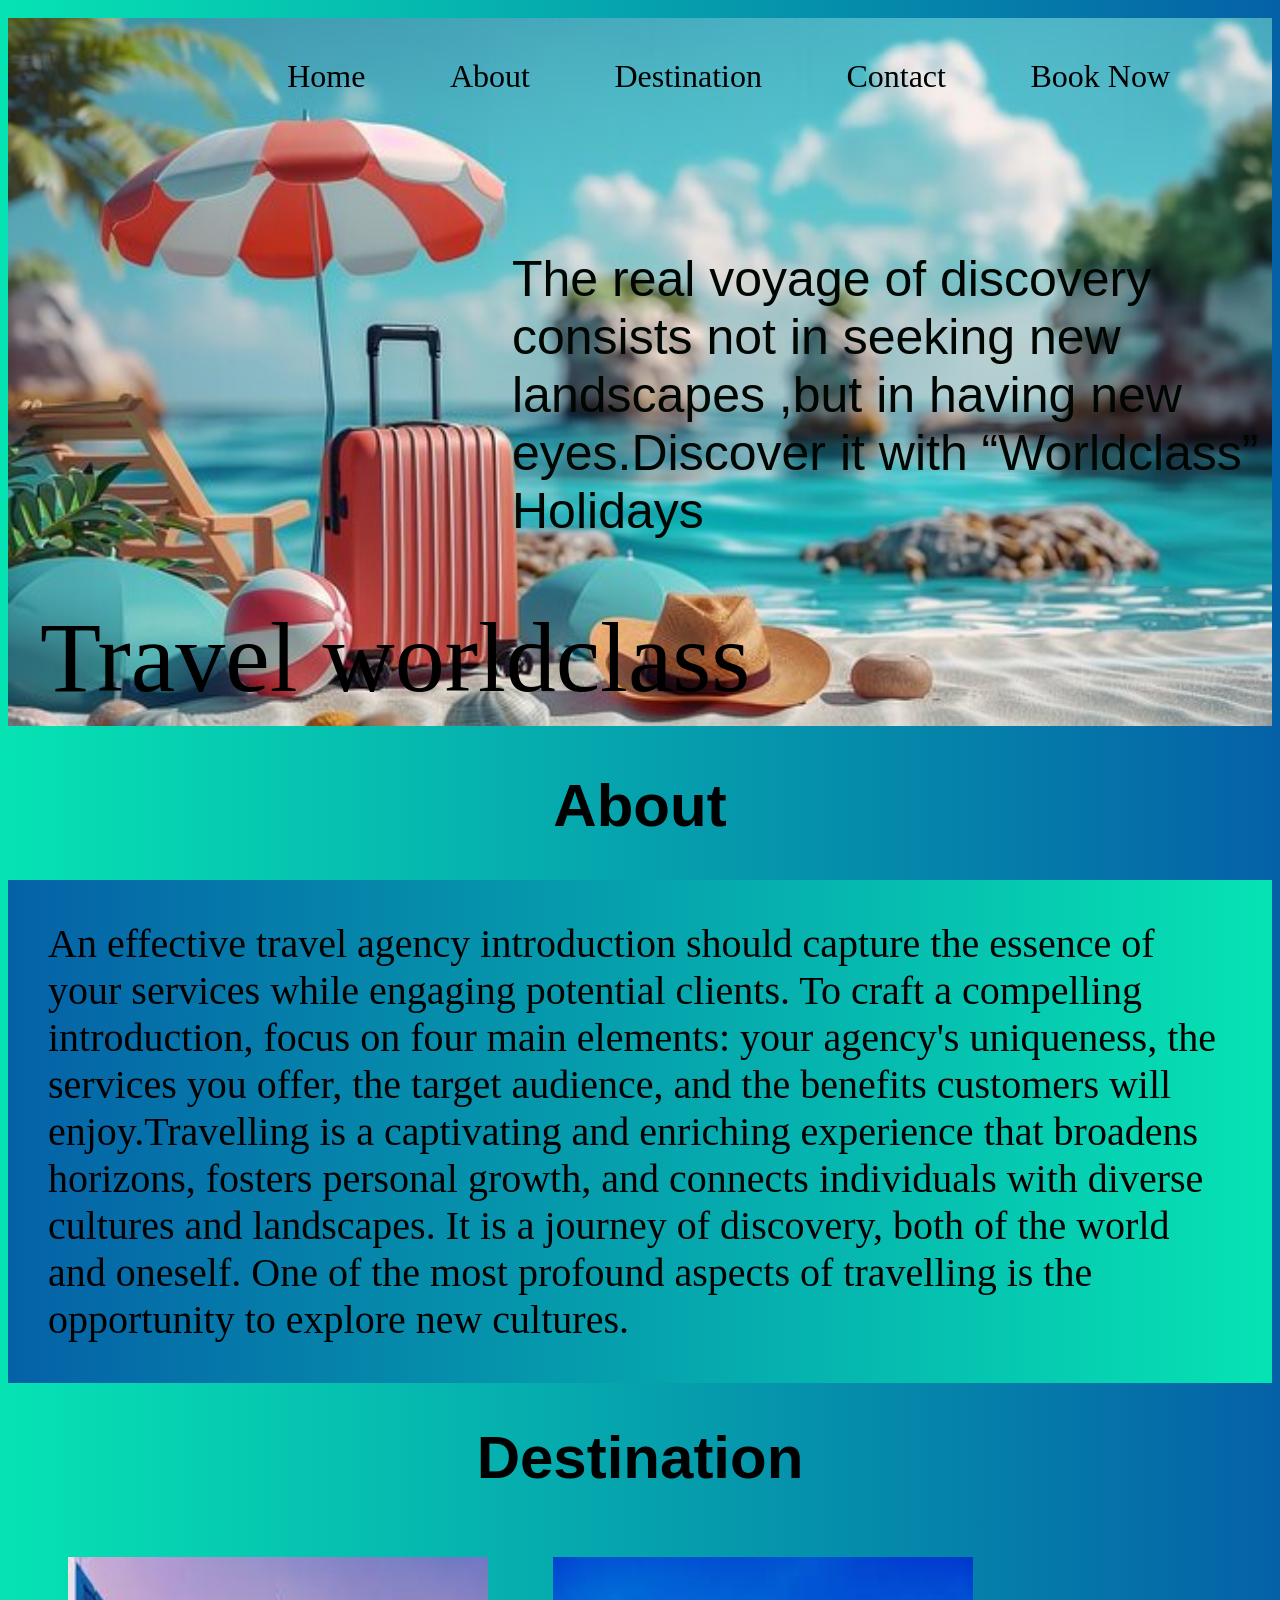
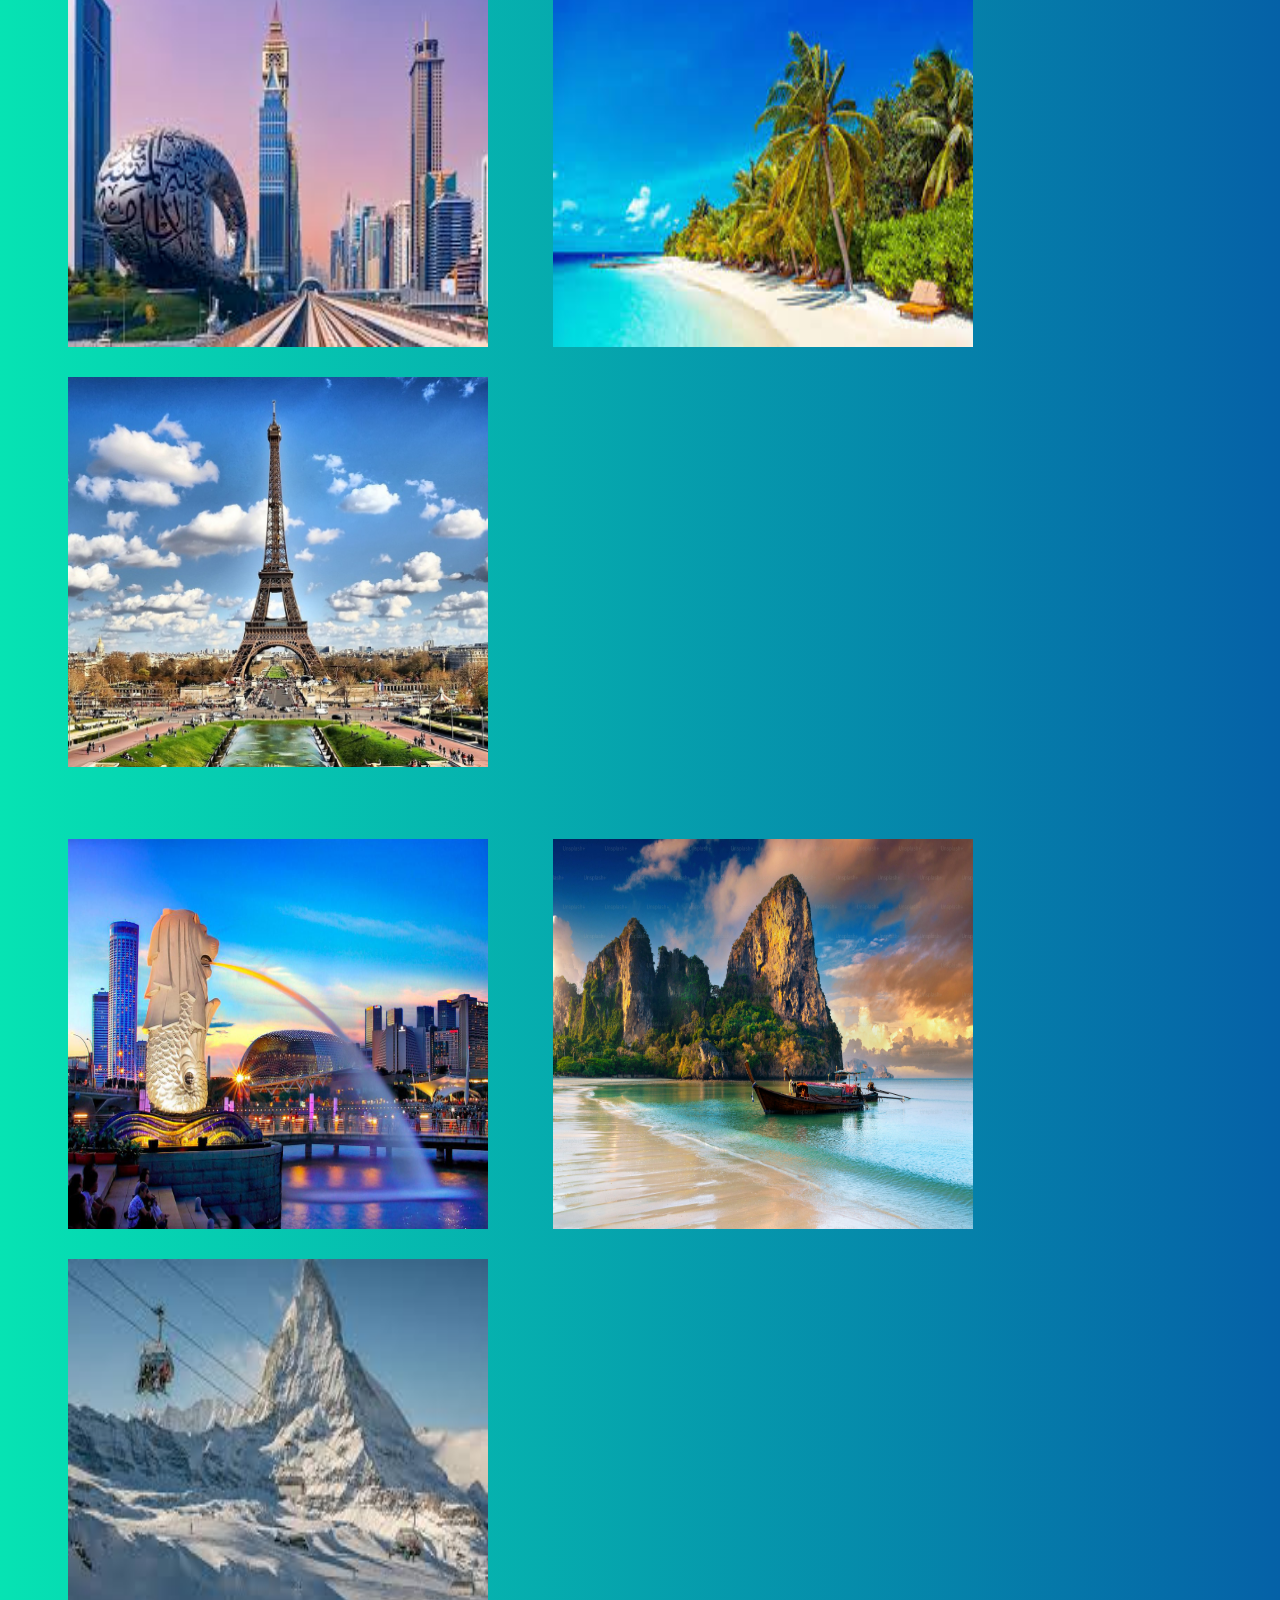
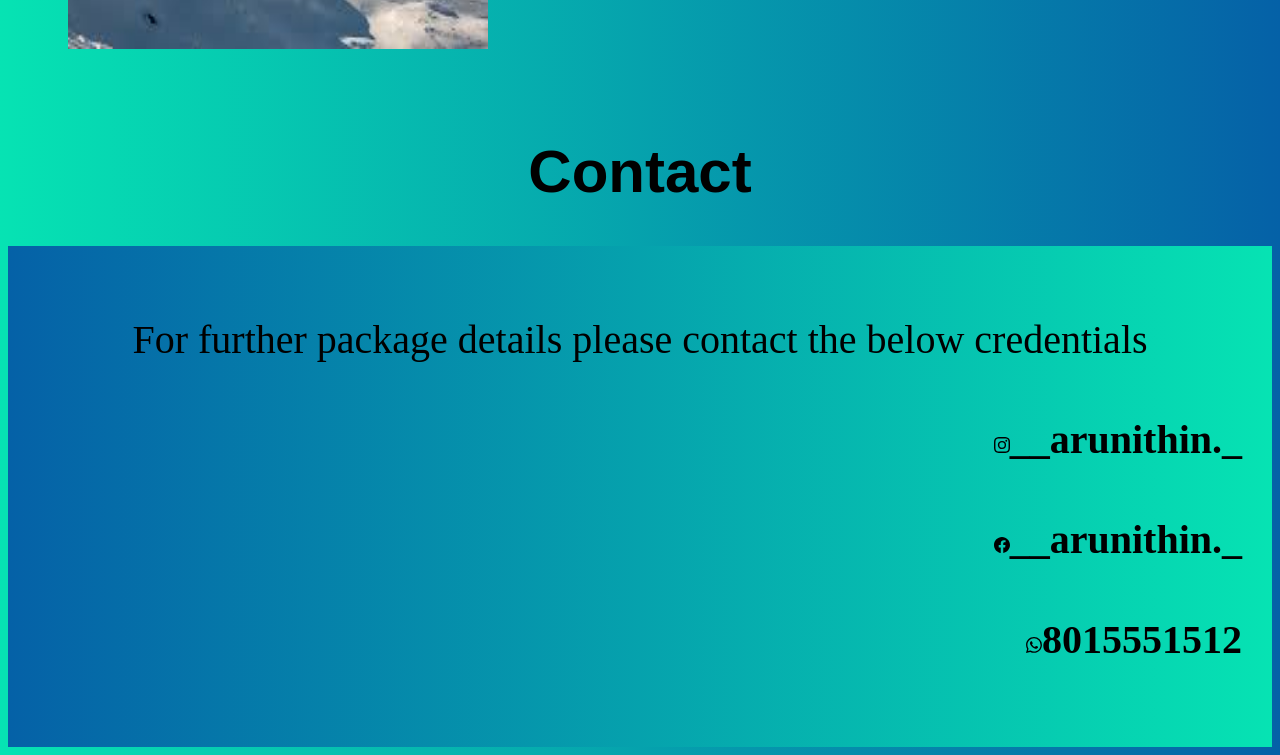
==== index1.html @ e3361c2e "update" ====
<!DOCTYPE html>
<html lang="en">
<head>
    <meta charset="UTF-8">
    <meta name="viewport" content="width=device-width, initial-scale=1.0">
    <link rel="stylesheet" href="style.css">
    <title>travel site</title>
</head>
<body>
    <p class="title">Travel worldclass <br>
    <p class="para">The real voyage of discovery consists not in seeking new landscapes ,but in having new eyes.Discover it with <q>Worldclass</q>  Holidays</p>
    
    <div id="travel">
         <img src="360_F_865357483_h8EqLPenbASgFNEdEAE56AxIHZLfhHoW.jpg" width="100%">
       <div id="header"> 
            <ul>
                <nav>
                <li><a href="#">Home</a></li>
                <li><a href="#about">About</a></li>
                <li><a href="#des">Destination</a></li>
                <li><a href="#con">Contact</a></li>
                <li><a href="index2.html">Book Now</a></li>
            </nav>
            </ul>
        </div>




        <h1 id="about">About</h1>
        <p id="ab"> An effective travel agency introduction should capture the essence of your services while engaging 
            potential clients. To craft a compelling introduction, focus on four main elements: your agency's uniqueness, 
            the services you offer, the target audience, and the benefits customers will enjoy.Travelling is a captivating 
            and enriching experience that broadens horizons, fosters personal growth, and connects individuals with diverse 
            cultures and landscapes. It is a journey of discovery, both of the world and oneself. One of the most profound 
            aspects of travelling is the opportunity to explore new cultures.</p>
        
        
        
        
        <h1 id="des">Destination</h1>
        
        <img src="dubai.jpg" alt="description" class="destiny" title="Dubai">
        <img src="maldives.jpg" alt="description" class="destiny" title="Maldives">
        <img src="Paris.jpg" alt="description" class="destiny" title="Paris">
        <br><br><br>
        
        <img src="singapore.jpg" alt="description" class="destiny" title="Singapore">
        <img src="thailand.jpg" alt="description"class="destiny" title="Thailand">
        <img src="swizz.jpg" alt="description" class="destiny" title="Switzerland">
        <br><br><br>
        




        <h1 id="con">Contact</h1>
        <div class="Contact">
            <p class="con">For further package details please contact the below credentials </p>
            <h4 id="Contact"><svg xmlns="http://www.w3.org/2000/svg" width="16" height="16" fill="currentColor" class="bi bi-instagram" viewBox="0 0 16 16">
            <path d="M8 0C5.829 0 5.556.01 4.703.048 3.85.088 3.269.222 2.76.42a3.9 3.9 0 0 0-1.417.923A3.9 3.9 0 0 0 .42 2.76C.222 3.268.087 3.85.048 4.7.01 5.555 0 5.827 0 8.001c0 2.172.01 2.444.048 3.297.04.852.174 1.433.372 1.942.205.526.478.972.923 1.417.444.445.89.719 1.416.923.51.198 1.09.333 1.942.372C5.555 15.99 5.827 16 8 16s2.444-.01 3.298-.048c.851-.04 1.434-.174 1.943-.372a3.9 3.9 0 0 0 1.416-.923c.445-.445.718-.891.923-1.417.197-.509.332-1.09.372-1.942C15.99 10.445 16 10.173 16 8s-.01-2.445-.048-3.299c-.04-.851-.175-1.433-.372-1.941a3.9 3.9 0 0 0-.923-1.417A3.9 3.9 0 0 0 13.24.42c-.51-.198-1.092-.333-1.943-.372C10.443.01 10.172 0 7.998 0zm-.717 1.442h.718c2.136 0 2.389.007 3.232.046.78.035 1.204.166 1.486.275.373.145.64.319.92.599s.453.546.598.92c.11.281.24.705.275 1.485.039.843.047 1.096.047 3.231s-.008 2.389-.047 3.232c-.035.78-.166 1.203-.275 1.485a2.5 2.5 0 0 1-.599.919c-.28.28-.546.453-.92.598-.28.11-.704.24-1.485.276-.843.038-1.096.047-3.232.047s-2.39-.009-3.233-.047c-.78-.036-1.203-.166-1.485-.276a2.5 2.5 0 0 1-.92-.598 2.5 2.5 0 0 1-.6-.92c-.109-.281-.24-.705-.275-1.485-.038-.843-.046-1.096-.046-3.233s.008-2.388.046-3.231c.036-.78.166-1.204.276-1.486.145-.373.319-.64.599-.92s.546-.453.92-.598c.282-.11.705-.24 1.485-.276.738-.034 1.024-.044 2.515-.045zm4.988 1.328a.96.96 0 1 0 0 1.92.96.96 0 0 0 0-1.92m-4.27 1.122a4.109 4.109 0 1 0 0 8.217 4.109 4.109 0 0 0 0-8.217m0 1.441a2.667 2.667 0 1 1 0 5.334 2.667 2.667 0 0 1 0-5.334"/>
            </svg>__arunithin._</h4>
            <h4 id="Contact"><svg xmlns="http://www.w3.org/2000/svg" width="16" height="16" fill="currentColor" class="bi bi-facebook" viewBox="0 0 16 16">
            <path d="M16 8.049c0-4.446-3.582-8.05-8-8.05C3.58 0-.002 3.603-.002 8.05c0 4.017 2.926 7.347 6.75 7.951v-5.625h-2.03V8.05H6.75V6.275c0-2.017 1.195-3.131 3.022-3.131.876 0 1.791.157 1.791.157v1.98h-1.009c-.993 0-1.303.621-1.303 1.258v1.51h2.218l-.354 2.326H9.25V16c3.824-.604 6.75-3.934 6.75-7.951"/>
            </svg>__arunithin._</h4>
            <h4 id="Contact"><svg xmlns="http://www.w3.org/2000/svg" width="16" height="16" fill="currentColor" class="bi bi-whatsapp" viewBox="0 0 16 16">
            <path d="M13.601 2.326A7.85 7.85 0 0 0 7.994 0C3.627 0 .068 3.558.064 7.926c0 1.399.366 2.76 1.057 3.965L0 16l4.204-1.102a7.9 7.9 0 0 0 3.79.965h.004c4.368 0 7.926-3.558 7.93-7.93A7.9 7.9 0 0 0 13.6 2.326zM7.994 14.521a6.6 6.6 0 0 1-3.356-.92l-.24-.144-2.494.654.666-2.433-.156-.251a6.56 6.56 0 0 1-1.007-3.505c0-3.626 2.957-6.584 6.591-6.584a6.56 6.56 0 0 1 4.66 1.931 6.56 6.56 0 0 1 1.928 4.66c-.004 3.639-2.961 6.592-6.592 6.592m3.615-4.934c-.197-.099-1.17-.578-1.353-.646-.182-.065-.315-.099-.445.099-.133.197-.513.646-.627.775-.114.133-.232.148-.43.05-.197-.1-.836-.308-1.592-.985-.59-.525-.985-1.175-1.103-1.372-.114-.198-.011-.304.088-.403.087-.088.197-.232.296-.346.1-.114.133-.198.198-.33.065-.134.034-.248-.015-.347-.05-.099-.445-1.076-.612-1.47-.16-.389-.323-.335-.445-.34-.114-.007-.247-.007-.38-.007a.73.73 0 0 0-.529.247c-.182.198-.691.677-.691 1.654s.71 1.916.81 2.049c.098.133 1.394 2.132 3.383 2.992.47.205.84.326 1.129.418.475.152.904.129 1.246.08.38-.058 1.171-.48 1.338-.943.164-.464.164-.86.114-.943-.049-.084-.182-.133-.38-.232"/>
            </svg>8015551512</h4>
        </div>



    </div>
    
</body>
</html>
---- style.css ----
body
{
    background: linear-gradient(to left,rgb(5, 97, 167),rgb(6, 227, 179));
    padding-top: 10px;
}
.para
{
    font-size: 50px;
    position: absolute;
    left: 40%;
    top: 200px;
    font-family: 'Gill Sans', 'Gill Sans MT', Calibri, 'Trebuchet MS', sans-serif;
    color: rgb(0, 7, 3);
}
.title
{
    font-size: 100px;
    position: absolute;
    left: 40px;
    top: 500px;
    color: rgb(0, 0, 0);
}
h1
{
    font-size: 60px;
    font-family: 'Gill Sans', 'Gill Sans MT', Calibri, 'Trebuchet MS', sans-serif;
    color: black;
    text-align: center;
}
#travel
{
    color: black;
    font-size: large;
}
#header
{
    display: flex;
    position: absolute;
    top: 10px;
    right: 30px;
    text-align: right;
    padding-top: 30px;
}
#header ul li
{
    display: inline;
    color: white;
    margin-right: 5rem;
}#header ul li a
{     
    font-size: xx-large;
    text-decoration: none;
    color:black;
}
.destiny
{
    width: 420px;
    height: 390px;
    margin-top: 25px;
    margin-left: 60px;
    display:inline-flex;
    border: 3px;

}
.destiny:hover
{
    transform: scale(1.1);
    transition: 1s;
}

#des1
{
    font-size: medium;
    display: inline-flex;
    position: absolute;
}
#con
{
    text-align: center;
}
.con
{
    text-align: center;
    font-size: 40px;
}
.Contact
{
    text-align: right;
    padding: 30px;
    font-size: 40px;
    background: linear-gradient(to right,rgb(5, 97, 167),rgb(6, 227, 179));
}
#ab
{
    padding: 40px;
    font-size: 40px;
    font-family:Georgia, 'Times New Roman', Times, serif ;
    background: linear-gradient(to right,rgb(5, 97, 167),rgb(6, 227, 179));
}
#heading
{
    padding-top: 5%;
}
#details
{
    text-align: center;
}
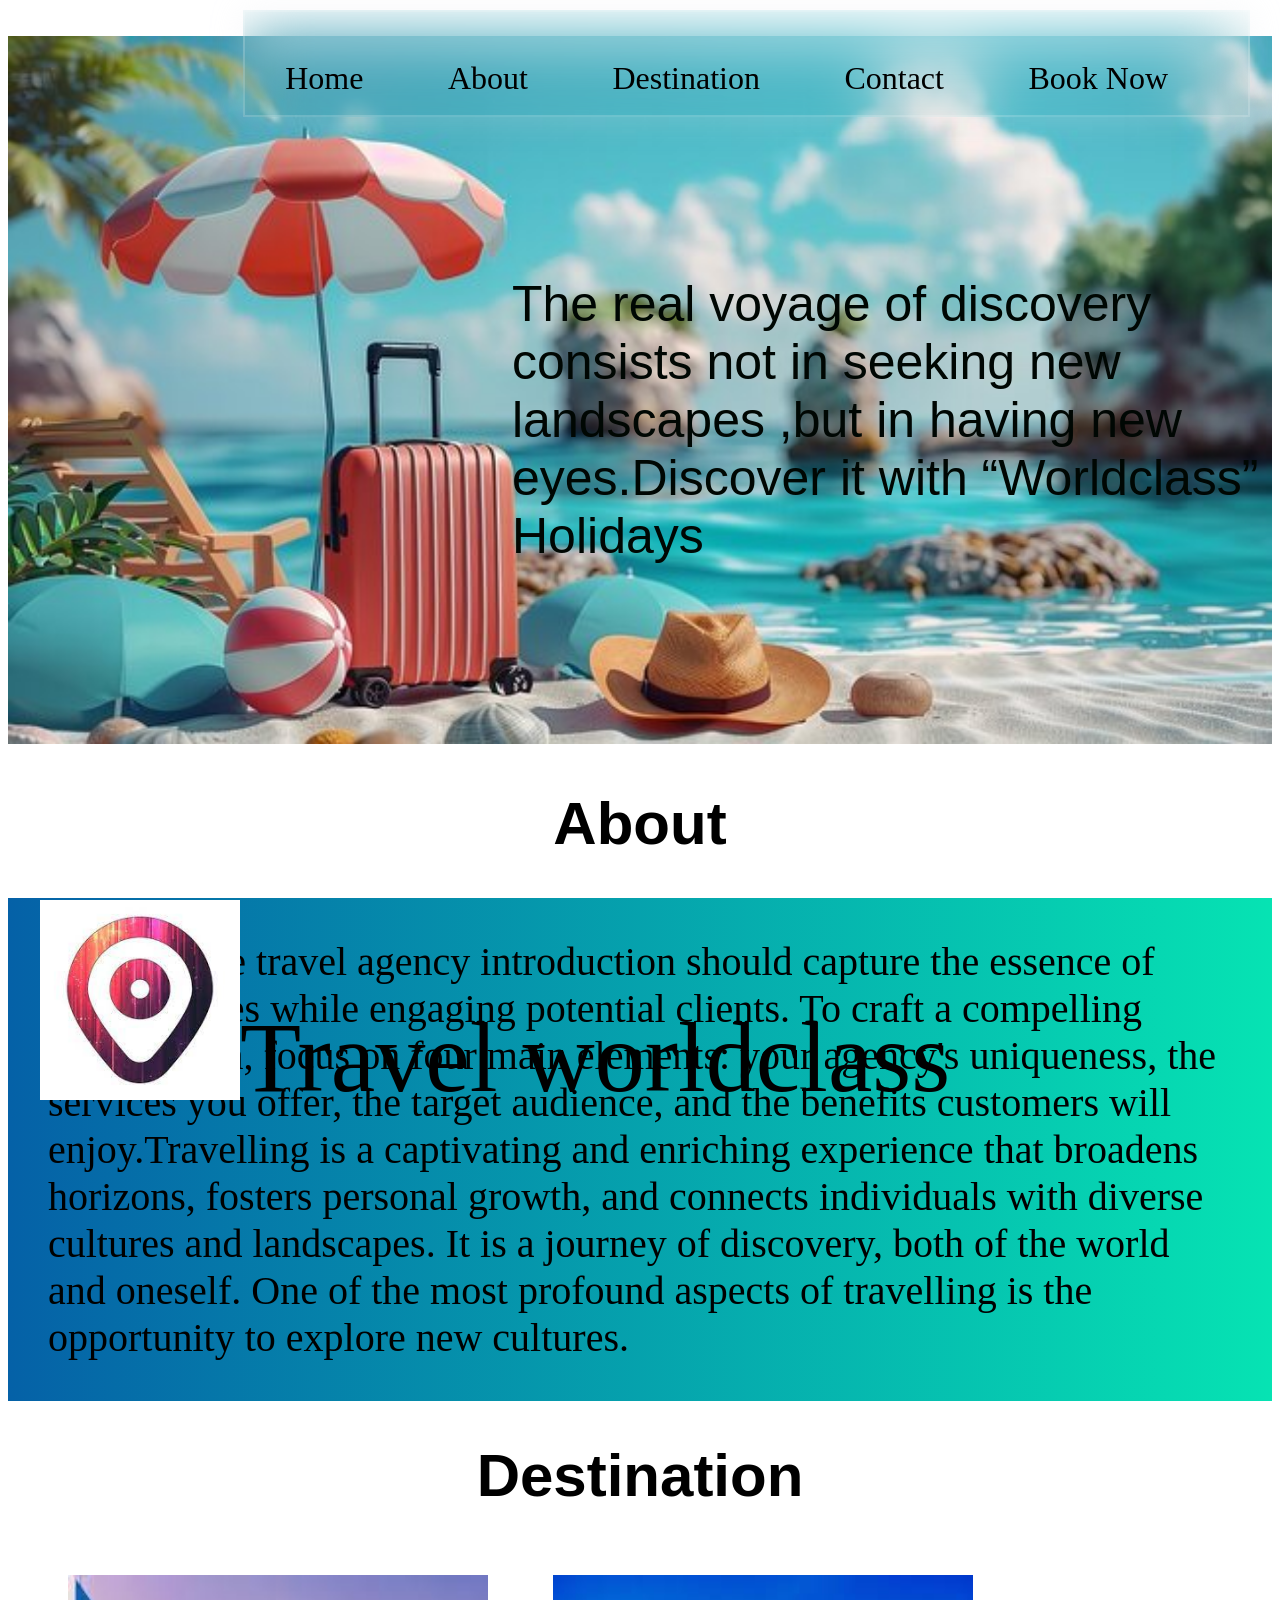
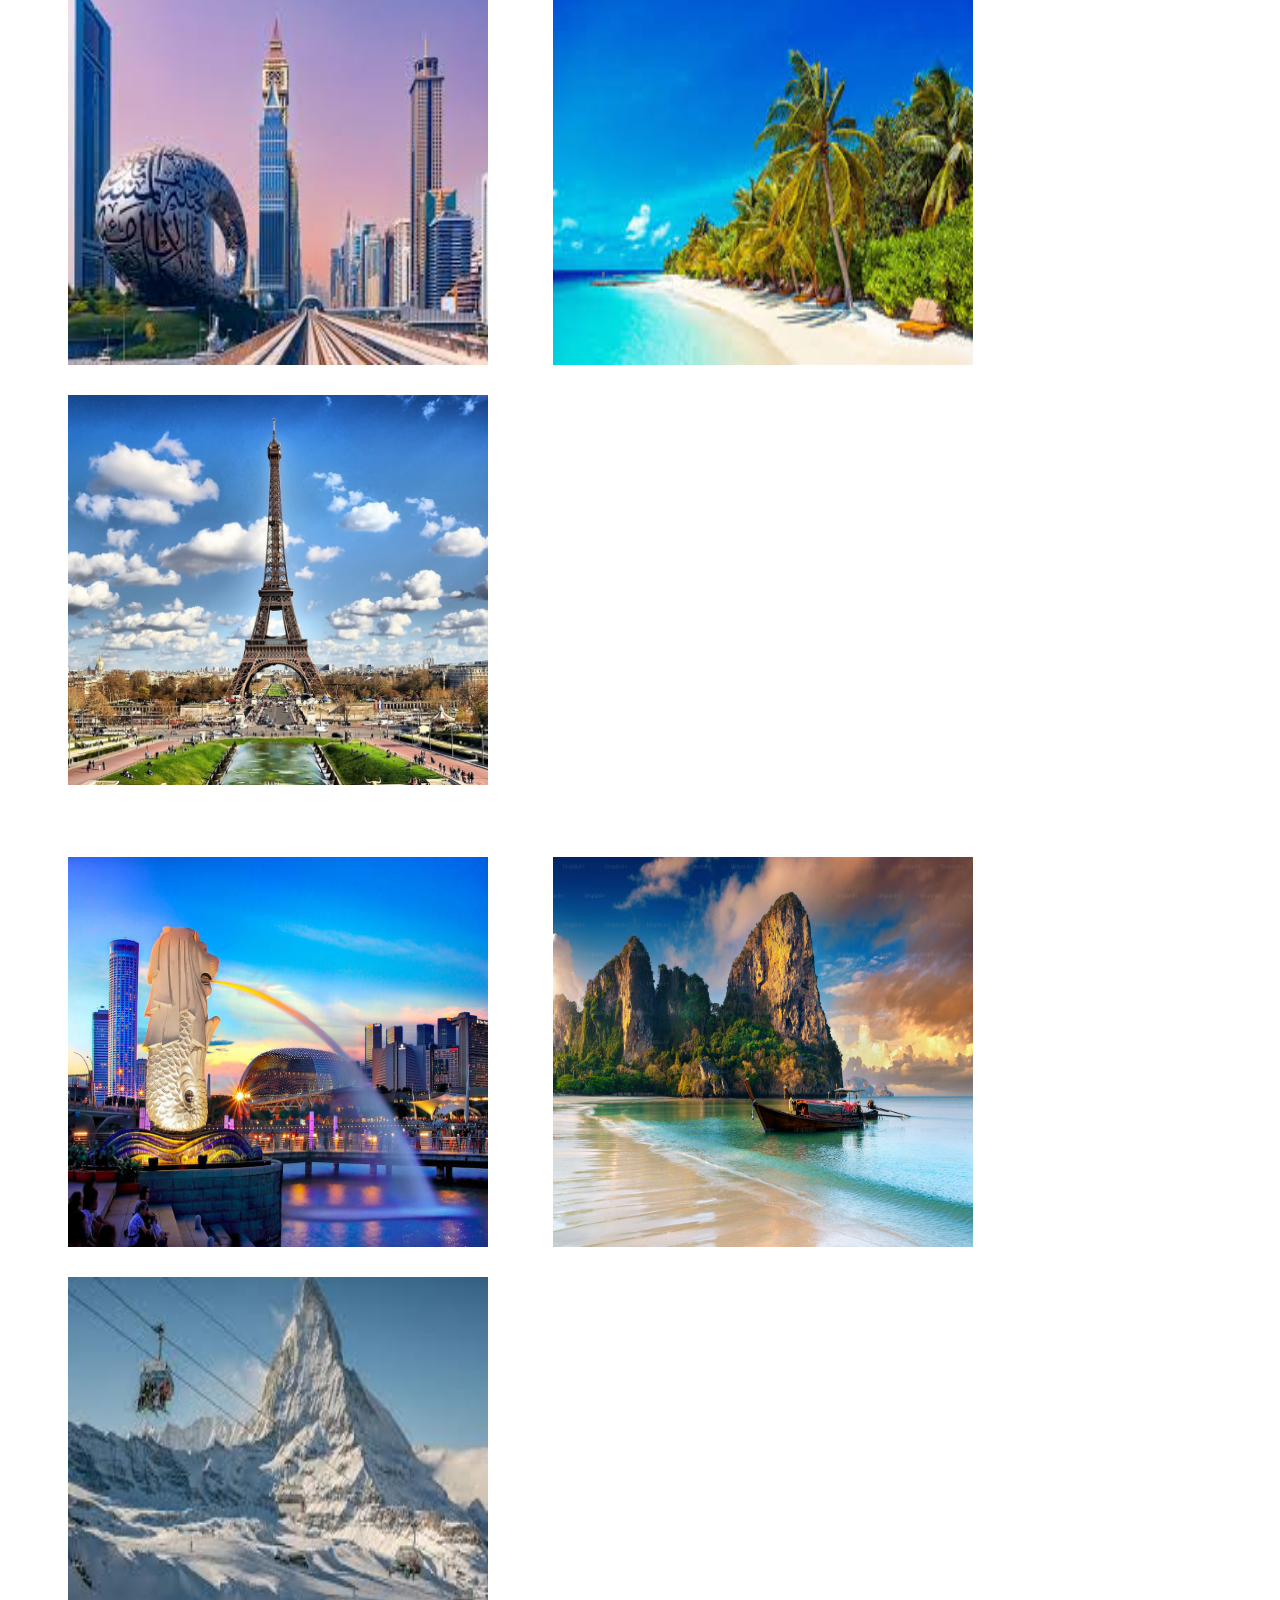
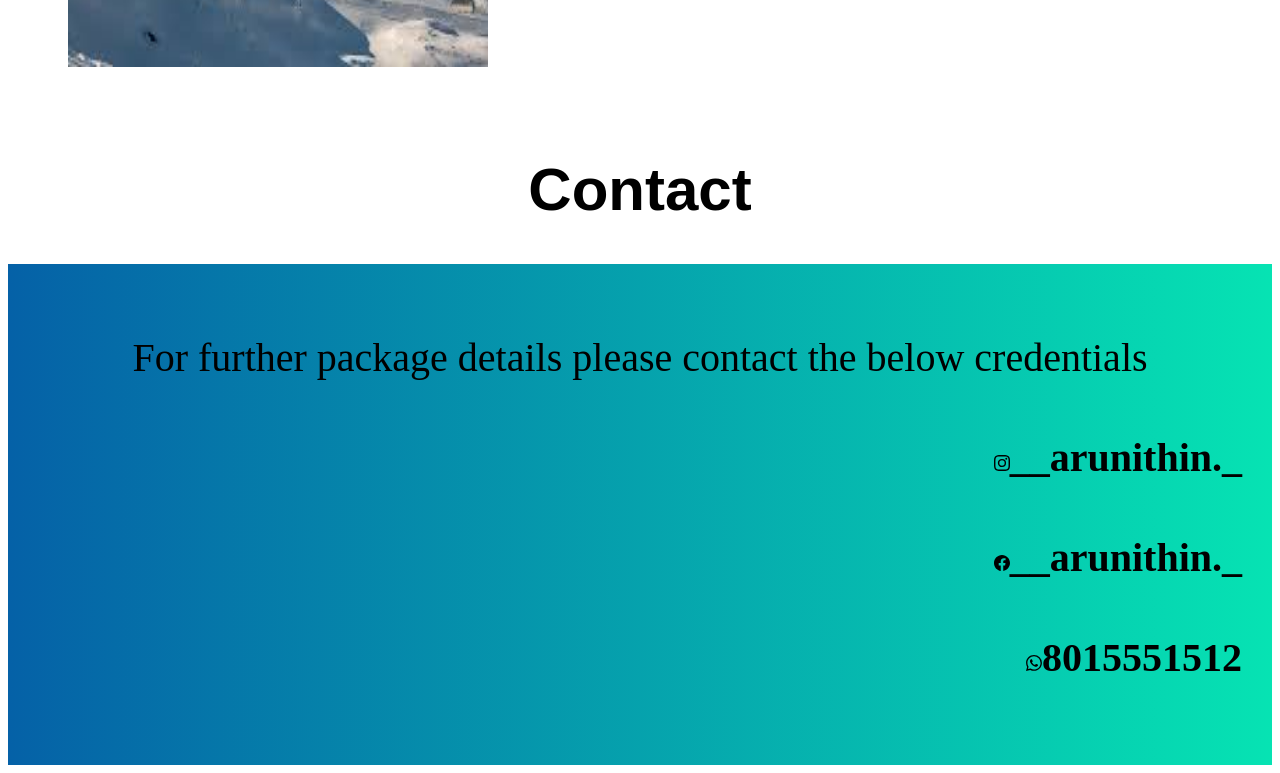
==== commit f44d92b9: "update" ====
--- a/index1.html
+++ b/index1.html
@@ -7,11 +7,12 @@
     <title>travel site</title>
 </head>
 <body>
-    <p class="title">Travel worldclass <br>
+
+   <div id="title" class="title"> <img src="images (1).jpg" ><p>Travel worldclass </p></div><br>
     <p class="para">The real voyage of discovery consists not in seeking new landscapes ,but in having new eyes.Discover it with <q>Worldclass</q>  Holidays</p>
     
     <div id="travel">
-         <img src="360_F_865357483_h8EqLPenbASgFNEdEAE56AxIHZLfhHoW.jpg" width="100%">
+ 
        <div id="header"> 
             <ul>
                 <nav>
@@ -24,7 +25,7 @@
             </ul>
         </div>
 
-
+        <img src="360_F_865357483_h8EqLPenbASgFNEdEAE56AxIHZLfhHoW.jpg" id="mainpage">
 
 
         <h1 id="about">About</h1>
--- a/style.css
+++ b/style.css
@@ -1,6 +1,6 @@
 body
 {
-    background: linear-gradient(to left,rgb(5, 97, 167),rgb(6, 227, 179));
+  
     padding-top: 10px;
 }
 .para
@@ -8,18 +8,26 @@
     font-size: 50px;
     position: absolute;
     left: 40%;
-    top: 200px;
+    top: 25%;
     font-family: 'Gill Sans', 'Gill Sans MT', Calibri, 'Trebuchet MS', sans-serif;
     color: rgb(0, 7, 3);
 }
 .title
 {
+    display: flex;
     font-size: 100px;
     position: absolute;
     left: 40px;
-    top: 500px;
+    top: 900px;
+
     color: rgb(0, 0, 0);
 }
+
+.title img{
+    width: 200px;
+    height: 200px;
+}
+
 h1
 {
     font-size: 60px;
@@ -31,11 +39,15 @@
 {
     color: black;
     font-size: large;
+    
 }
 #header
 {
+    backdrop-filter: blur(30px);
+    box-shadow: 0px 0px 30px rgba(227,228,237,0.27);
+    border: 2px solid rgba(255,255,255,0.18);
     display: flex;
-    position: absolute;
+    position: fixed;
     top: 10px;
     right: 30px;
     text-align: right;
@@ -103,5 +115,96 @@
 }
 #details
 {
-    text-align: center;
+    padding-left: 100px;
+}
+.box
+{
+    font-size: 40px;
+    border: 5px solid;
+    border-radius: 30px;
+    padding-bottom: 50px;
+    margin-left: 200px;
+    margin-right: 200px;
+    margin-top: 200px;
+    margin-bottom: 200px;
+    background-repeat: no-repeat;
+    background-size: cover;
+    background-color: rgb(172, 190, 234);
+}
+
+#nofppl
+{
+    width: 150px;
+    height: 50px;
+    font-size: 20px;
+}
+
+#dot
+{
+    width: 200px;
+    height: 50px;
+    font-size: 20px;
+}
+
+#book
+{
+    width: 200px;
+    height: 60px;
+    font-size: 20px;
+    background-color: chartreuse;
+    text-align: center;
+    margin-left: 350px;
+    border: 1px solid black;
+    border-radius: 25px ;
+}
+#book:hover{
+    background-color:rgb(157, 221, 92);
+}
+
+
+#name
+{
+    width: 300px;
+    height: 50px;
+    font-size: 20px;
+}
+
+#mainpage{
+    width: 100%;
+    height: 100%;
+}
+
+
+#mail
+{
+    width: 300px;
+    height: 50px;
+    font-size: 20px;
+}
+
+
+#resident
+{
+    width: 300px;
+    height: 80px;
+    font-size: 20px;
+}
+
+
+#number
+{
+    width: 250px;
+    height: 40px;
+    font-size: 20px;
+}
+
+#vact
+{
+    border: 2px solid;
+    margin-left: 100px;
+    margin-right: 210px;
+    margin-bottom: 50px;
+    color:black;
+    text-align: center;
+    background-color: blanchedalmond;
 }
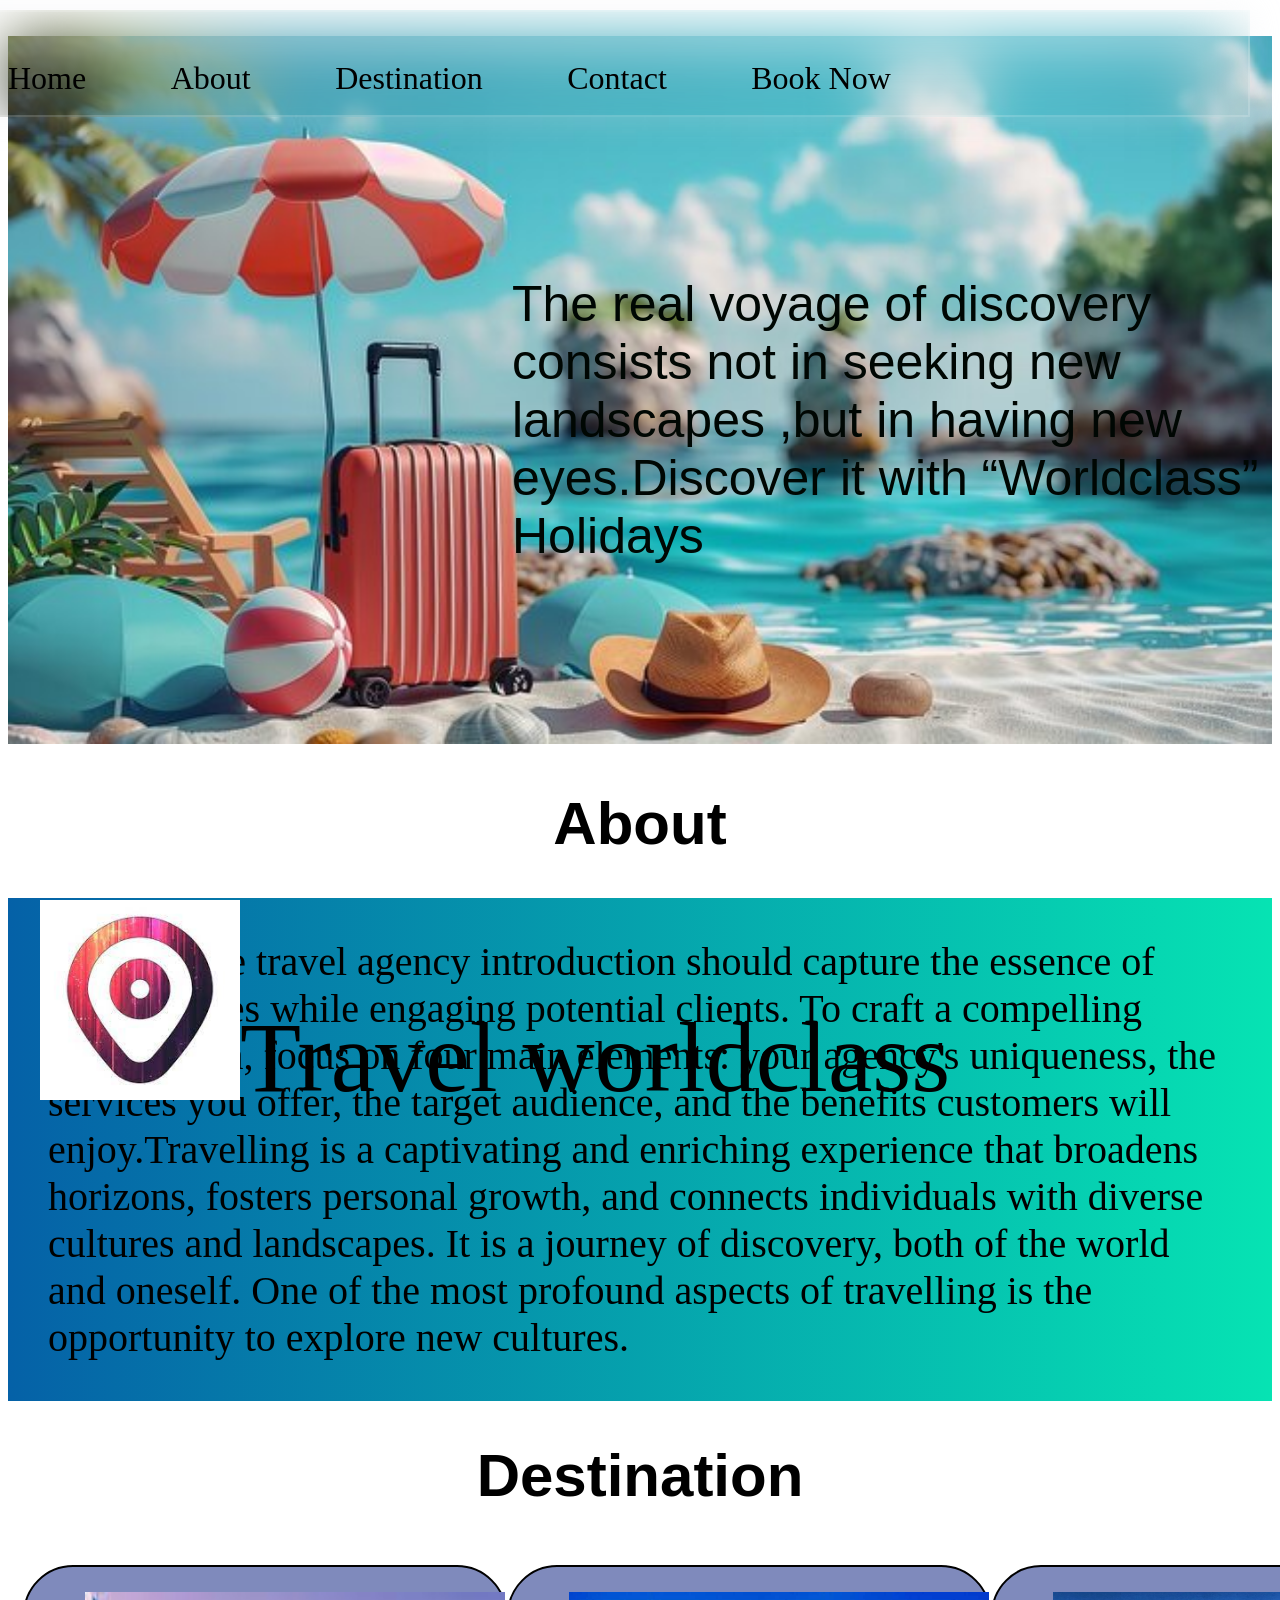
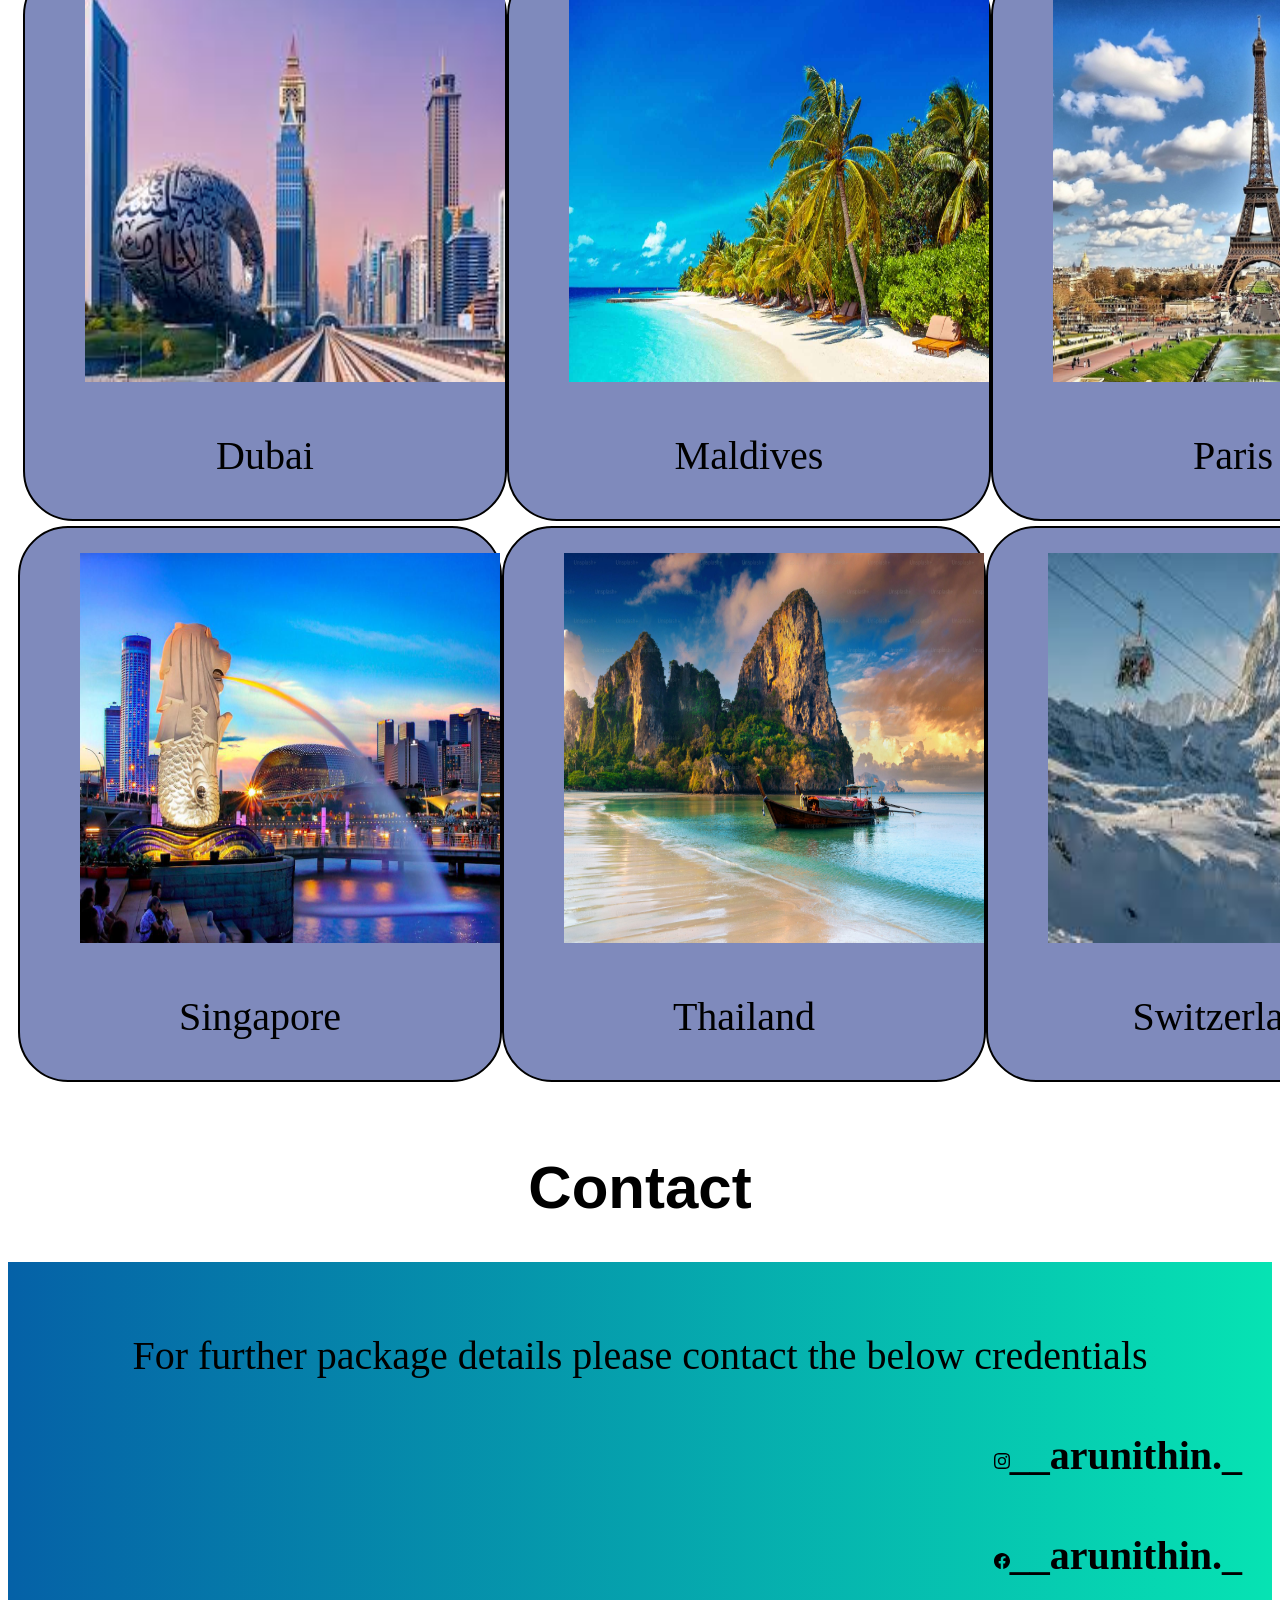
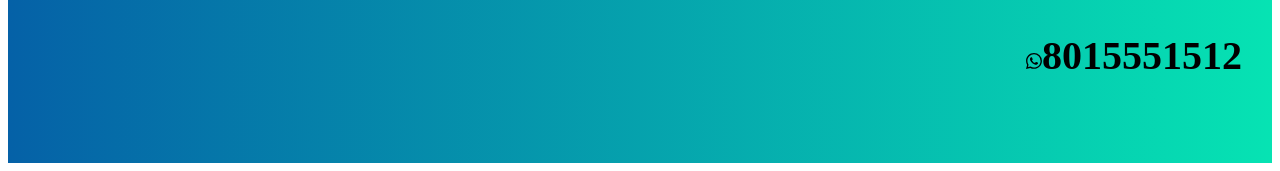
==== commit 06d04178: "update" ====
--- a/index1.html
+++ b/index1.html
@@ -40,17 +40,22 @@
         
         
         <h1 id="des">Destination</h1>
+
+        <div id="imgbox">
         
-        <img src="dubai.jpg" alt="description" class="destiny" title="Dubai">
-        <img src="maldives.jpg" alt="description" class="destiny" title="Maldives">
-        <img src="Paris.jpg" alt="description" class="destiny" title="Paris">
-        <br><br><br>
-        
-        <img src="singapore.jpg" alt="description" class="destiny" title="Singapore">
-        <img src="thailand.jpg" alt="description"class="destiny" title="Thailand">
-        <img src="swizz.jpg" alt="description" class="destiny" title="Switzerland">
-        <br><br><br>
-        
+            <div id="imgbox1">
+                <div id="dubai"><img src="dubai.jpg" alt="description" class="destiny" title="Dubai"><p>Dubai</p></div>        
+                <div id="maldives"><img src="maldives.jpg" alt="description" class="destiny" title="Maldives"><p>Maldives</p></div>
+                <div id="paris"><img src="Paris.jpg" alt="description" class="destiny" title="Paris"><p>Paris</p></div>
+            </div>
+
+            <div id="imgbox2">
+                <div id="singapore"><img src="singapore.jpg" alt="description" class="destiny" title="Singapore"><p>Singapore</p></div>
+                <div id="thailand"><img src="thailand.jpg" alt="description"class="destiny" title="Thailand"><p>Thailand</p></div>
+                <div id="swizz"><img src="swizz.jpg" alt="description" class="destiny" title="Switzerland"><p>Switzerland</p></div>
+            </div>
+    
+        </div>
 
 
 
--- a/style.css
+++ b/style.css
@@ -43,6 +43,7 @@
 }
 #header
 {
+    width: 100%;
     backdrop-filter: blur(30px);
     box-shadow: 0px 0px 30px rgba(227,228,237,0.27);
     border: 2px solid rgba(255,255,255,0.18);
@@ -52,6 +53,7 @@
     right: 30px;
     text-align: right;
     padding-top: 30px;
+    text-align: right;
 }
 #header ul li
 {
@@ -207,4 +209,65 @@
     color:black;
     text-align: center;
     background-color: blanchedalmond;
-}+}
+
+#imgbox{
+    padding: 10px;
+    padding-bottom: 30px;
+}
+
+#imgbox1{
+    display: grid;
+    grid-template-columns: repeat(3,auto);
+    padding: 5px;
+}
+
+
+#imgbox2{
+    display: grid;
+    grid-template-columns: repeat(3,auto);
+}
+
+#dubai{
+    border: 2px solid black;
+    font-size: 40px;
+    text-align: center;
+    border-radius: 50px;
+    background-color: #7f8abc;
+}
+#maldives{
+    border: 2px solid black;
+    font-size: 40px;
+    text-align: center;
+    border-radius: 50px;
+    background-color: #7f8abc;
+}
+#paris{
+    border: 2px solid black;
+    font-size: 40px;
+    text-align: center;
+    border-radius: 50px;
+    background-color: #7f8abc;
+}
+#singapore{
+    border: 2px solid black;
+    font-size: 40px;
+    text-align: center;
+    border-radius: 50px;
+    background-color: #7f8abc;
+}
+#thailand{
+    border: 2px solid black;
+    font-size: 40px;
+    text-align: center;
+    border-radius: 50px;
+    background-color: #7f8abc;
+}
+#swizz{
+    border: 2px solid black;
+    font-size: 40px;
+    text-align: center;
+    border-radius: 50px;
+    background-color: #7f8abc;
+}
+
